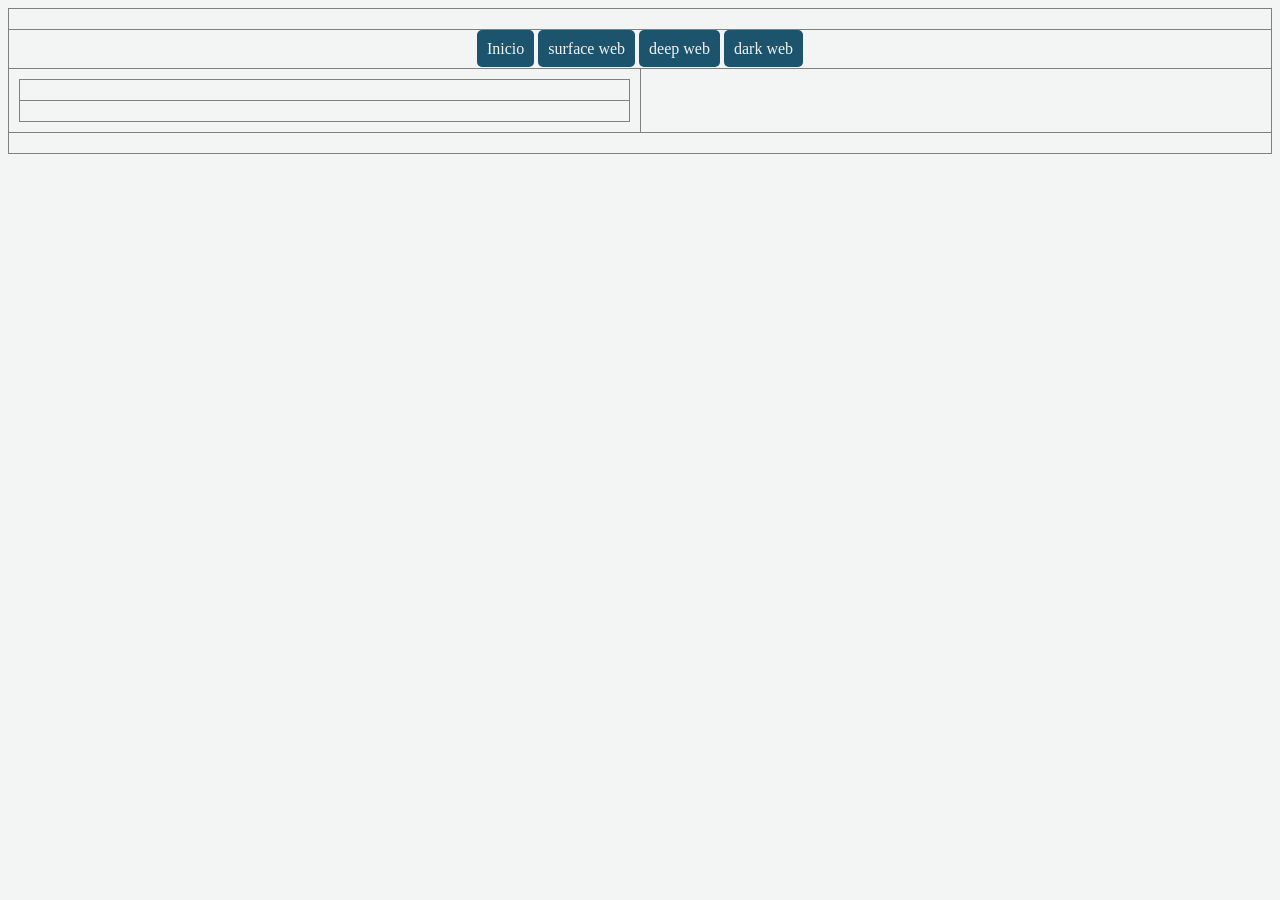
==== dark-web.html @ 2ed879f6 "se añadieron los estilos del navegador" ====
<!DOCTYPE html>
<html lang="es">
<head>
    <meta charset="UTF-8">
    <meta name="viewport" content="width=device-width, initial-scale=1.0">
    <link rel="stylesheet" href="styles/style.css">
    <title>dark web</title>
</head>
<body>
<table border="1" class="estructure_table">
<!--_________________HEADER_____________-->
  <tr>
    <td colspan="2">
        <header>
            <!--trabajar aquí-->
        </header>
</td>
  </tr>
<!--_________________NAV_____________-->
  <tr>
    <td colspan="2">
        <nav>
            <a href="index.html" class="nav_buttom">Inicio</a>
            <a href="surface-web.html" class="nav_buttom">surface web</a>
            <a href="deep-web.html" class="nav_buttom">deep web</a>
            <a href="dark-web.html" class="nav_buttom">dark web</a>
        </nav>
    </td>
  </tr>
<!--_________________MAIN_____________-->
  <tr>
    <td>
        <main>
            <!--trabajar aquí-->
        </main>
<!--_________________SECTIONS DE MAIN_____________-->
        <table border="1">
            <tr>
                <td>
                    <section>
                        <!--trabajar aquí-->
                    </section>
                </td>
            </tr>
            <tr>
                <td>
                <section>
                    <!--trabajar aquí-->
                </section>
                </td>
            </tr>
        </table>
<!--_________________ASIDE_____________-->
    </td>
    <td>
        <aside>
            <!--trabajar aquí-->
        </aside>
    </td>
  </tr>
<!--_________________FOOTER_____________-->
  <tr>
    <td colspan="2">
        <footer>
            <!--trabajar aquí-->
        </footer>
    </td>
  </tr>
</table>
</body>
</html>
---- styles/style.css ----
/*paleta de colores: https://colorhunt.co/palette/061e291d546d5f9598f3f4f4*/
table{
  width: 100%;
  border-collapse: collapse;
  table-layout: fixed;
}
td, th{
  overflow: hidden;
  padding: 10px;
}
body{
    text-align: center;
    background-color:#F3F4F4;
}
.nav_buttom{
    background-color: #1D546D;
    color: #F3F4F4;
    padding: 10px;
    border-radius: 5px;
    text-decoration: none;
    text-align: center;
    text-decoration: none;
}
.nav_buttom:hover{
        background-color: #5F9598;
}
.estructure_table{
    width: 100%;
    border-collapse: collapse;
}
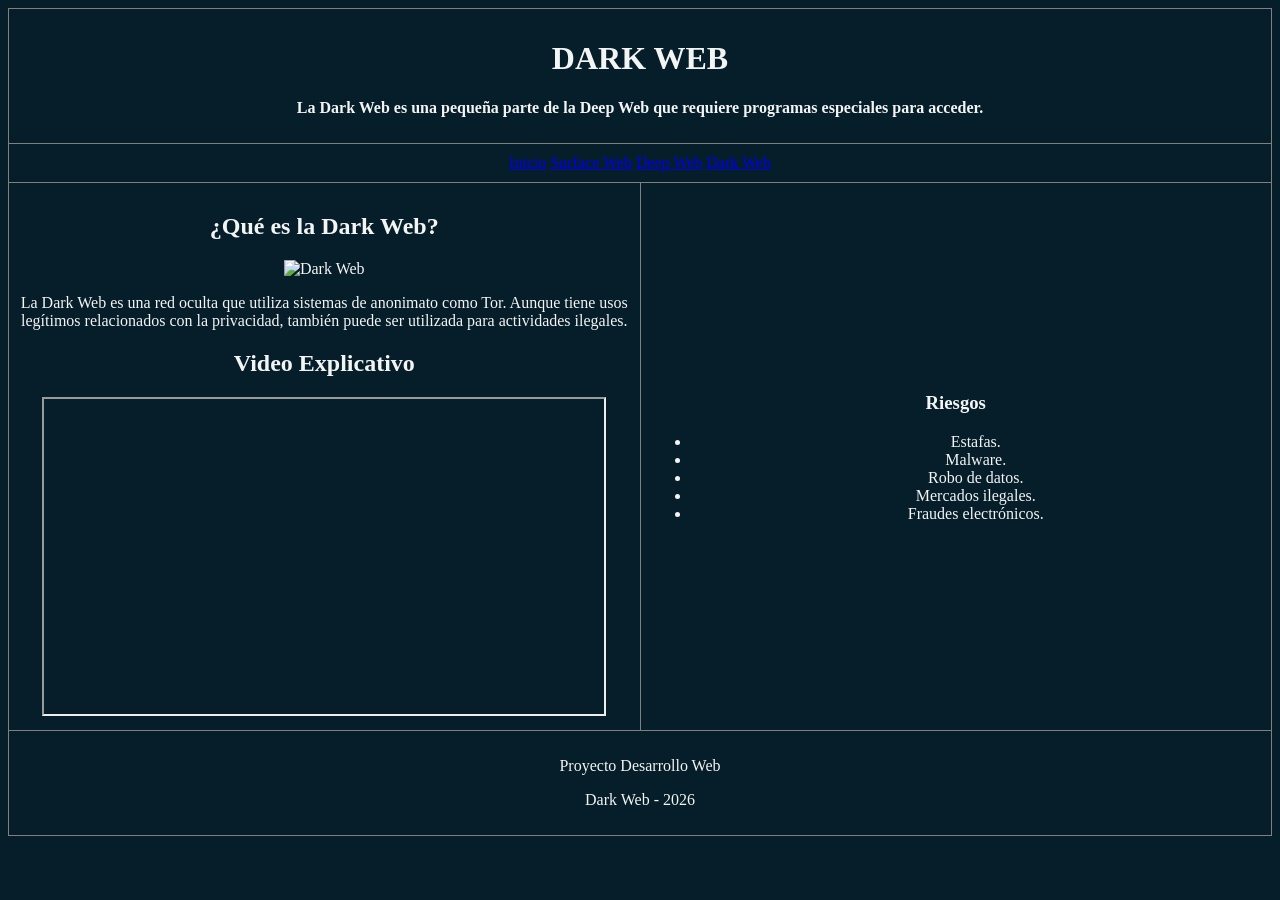
==== commit 07793a97: "i colocamos contenido en section y article con videos y informacion" ====
--- a/dark-web.html
+++ b/dark-web.html
@@ -4,68 +4,116 @@
     <meta charset="UTF-8">
     <meta name="viewport" content="width=device-width, initial-scale=1.0">
     <link rel="stylesheet" href="styles/style.css">
-    <title>dark web</title>
+    <title>Dark Web</title>
 </head>
 <body>
+
 <table border="1" class="estructure_table">
-<!--_________________HEADER_____________-->
-  <tr>
-    <td colspan="2">
+
+<tr>
+    <th colspan="2">
         <header>
-            <!--trabajar aquí-->
+            <h1>DARK WEB</h1>
+            <p>
+                La Dark Web es una pequeña parte de la Deep Web
+                que requiere programas especiales para acceder.
+            </p>
         </header>
-</td>
-  </tr>
-<!--_________________NAV_____________-->
-  <tr>
+    </th>
+</tr>
+
+<tr>
     <td colspan="2">
         <nav>
-            <a href="index.html" class="nav_buttom">Inicio</a>
-            <a href="surface-web.html" class="nav_buttom">surface web</a>
-            <a href="deep-web.html" class="nav_buttom">deep web</a>
-            <a href="dark-web.html" class="nav_buttom">dark web</a>
+            <a href="index.html">Inicio</a>
+            <a href="surface-web.html">Surface Web</a>
+            <a href="deep-web.html">Deep Web</a>
+            <a href="dark-web.html">Dark Web</a>
         </nav>
     </td>
-  </tr>
-<!--_________________MAIN_____________-->
-  <tr>
-    <td>
-        <main>
-            <!--trabajar aquí-->
-        </main>
-<!--_________________SECTIONS DE MAIN_____________-->
-        <table border="1">
-            <tr>
-                <td>
-                    <section>
-                        <!--trabajar aquí-->
-                    </section>
-                </td>
-            </tr>
-            <tr>
-                <td>
-                <section>
-                    <!--trabajar aquí-->
-                </section>
-                </td>
-            </tr>
-        </table>
-<!--_________________ASIDE_____________-->
-    </td>
-    <td>
-        <aside>
-            <!--trabajar aquí-->
-        </aside>
-    </td>
-  </tr>
-<!--_________________FOOTER_____________-->
-  <tr>
-    <td colspan="2">
-        <footer>
-            <!--trabajar aquí-->
-        </footer>
-    </td>
-  </tr>
+</tr>
+
+<tr>
+
+<td>
+
+<main>
+
+<section>
+
+<article>
+
+<h2>¿Qué es la Dark Web?</h2>
+
+<img src="dark.jpg" alt="Dark Web" width="500">
+
+<p>
+La Dark Web es una red oculta que utiliza sistemas de anonimato
+como Tor. Aunque tiene usos legítimos relacionados con la privacidad,
+también puede ser utilizada para actividades ilegales.
+</p>
+
+</article>
+
+</section>
+
+<section>
+
+<article>
+
+<h2>Video Explicativo</h2>
+
+<iframe width="560" height="315"
+src="https://www.youtube.com/embed/LFEI24HsxRI"
+title="Dark Web"
+allowfullscreen>
+</iframe>
+
+</article>
+
+</section>
+
+</main>
+
+</td>
+
+<td>
+
+<aside>
+
+<h3>Riesgos</h3>
+
+<ul>
+<li>Estafas.</li>
+<li>Malware.</li>
+<li>Robo de datos.</li>
+<li>Mercados ilegales.</li>
+<li>Fraudes electrónicos.</li>
+</ul>
+
+</aside>
+
+</td>
+
+</tr>
+
+<tr>
+
+<td colspan="2">
+
+<footer>
+
+<p>Proyecto Desarrollo Web</p>
+<p>Dark Web - 2026</p>
+
+</footer>
+
+</td>
+
+</tr>
+
 </table>
+
 </body>
-</html>+</html>
+
--- a/styles/style.css
+++ b/styles/style.css
@@ -9,8 +9,9 @@
   padding: 10px;
 }
 body{
+    color: #F3F4F4;
     text-align: center;
-    background-color:#F3F4F4;
+    background-color:#061E29;
 }
 .nav_buttom{
     background-color: #1D546D;
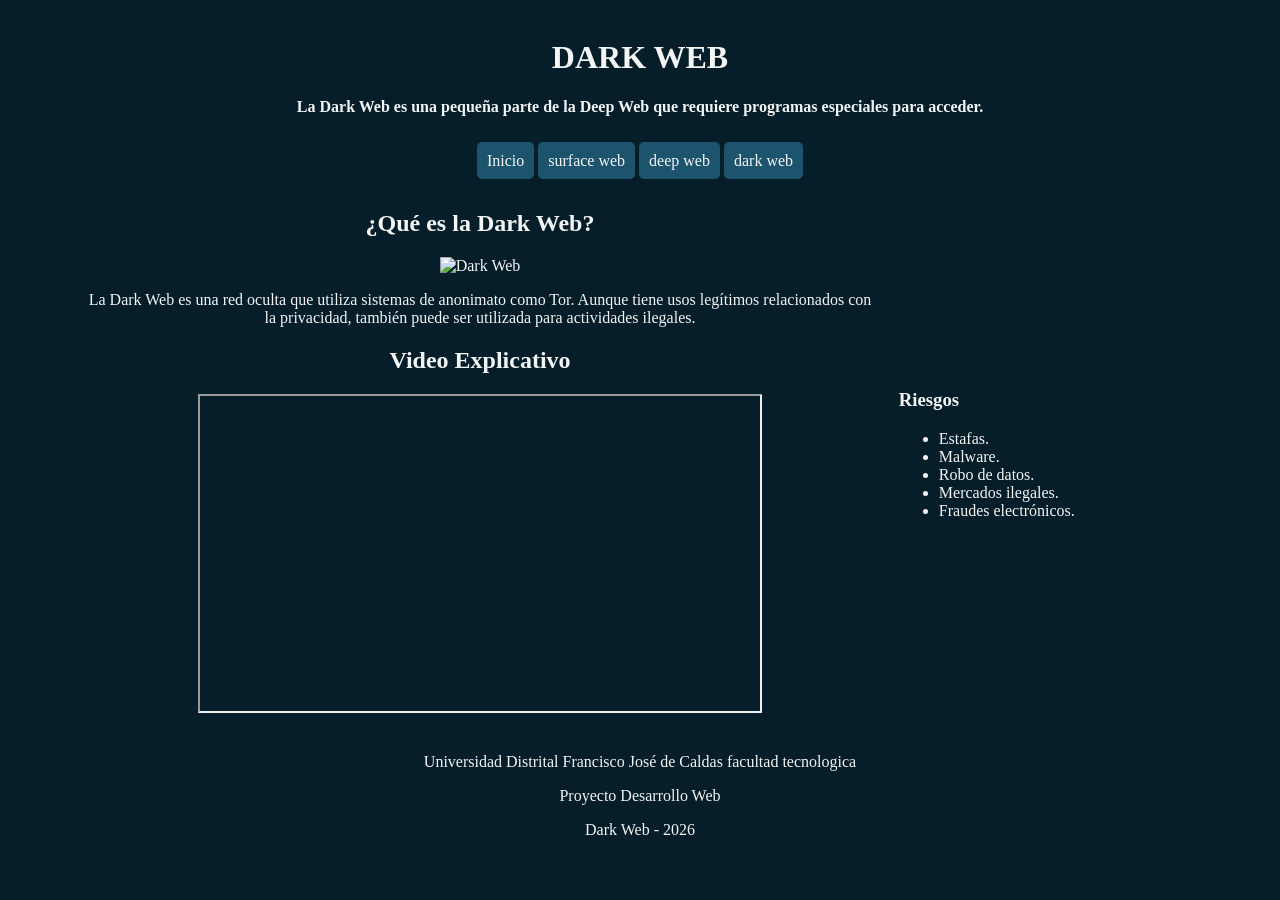
==== commit 6c0a8c0b: "Se modificó el footer, el nav, los styles, el aside y se añadió un form" ====
--- a/dark-web.html
+++ b/dark-web.html
@@ -8,7 +8,7 @@
 </head>
 <body>
 
-<table border="1" class="estructure_table">
+<table class="estructure_table">
 
 <tr>
     <th colspan="2">
@@ -25,10 +25,10 @@
 <tr>
     <td colspan="2">
         <nav>
-            <a href="index.html">Inicio</a>
-            <a href="surface-web.html">Surface Web</a>
-            <a href="deep-web.html">Deep Web</a>
-            <a href="dark-web.html">Dark Web</a>
+            <a href="index.html" class="nav_buttom">Inicio</a>
+            <a href="surface-web.html" class="nav_buttom">surface web</a>
+            <a href="deep-web.html" class="nav_buttom">deep web</a>
+            <a href="dark-web.html" class="nav_buttom">dark web</a>
         </nav>
     </td>
 </tr>
@@ -102,10 +102,9 @@
 <td colspan="2">
 
 <footer>
-
-<p>Proyecto Desarrollo Web</p>
-<p>Dark Web - 2026</p>
-
+    <p>Universidad Distrital Francisco José de Caldas facultad tecnologica</p>
+    <p>Proyecto Desarrollo Web</p>
+    <p>Dark Web - 2026</p>
 </footer>
 
 </td>
--- a/styles/style.css
+++ b/styles/style.css
@@ -1,9 +1,5 @@
 /*paleta de colores: https://colorhunt.co/palette/061e291d546d5f9598f3f4f4*/
-table{
-  width: 100%;
-  border-collapse: collapse;
-  table-layout: fixed;
-}
+
 td, th{
   overflow: hidden;
   padding: 10px;
@@ -26,6 +22,21 @@
         background-color: #5F9598;
 }
 .estructure_table{
-    width: 100%;
+  margin: auto;
+    width: 90%;
     border-collapse: collapse;
+}
+aside{
+    width: 300px;
+    text-align: justify;
+}
+.aside-column{
+    vertical-align: top;
+}
+textarea{
+  width: 60%;
+  height: 100px;
+}
+.form-input{
+  width: 60%;
 }
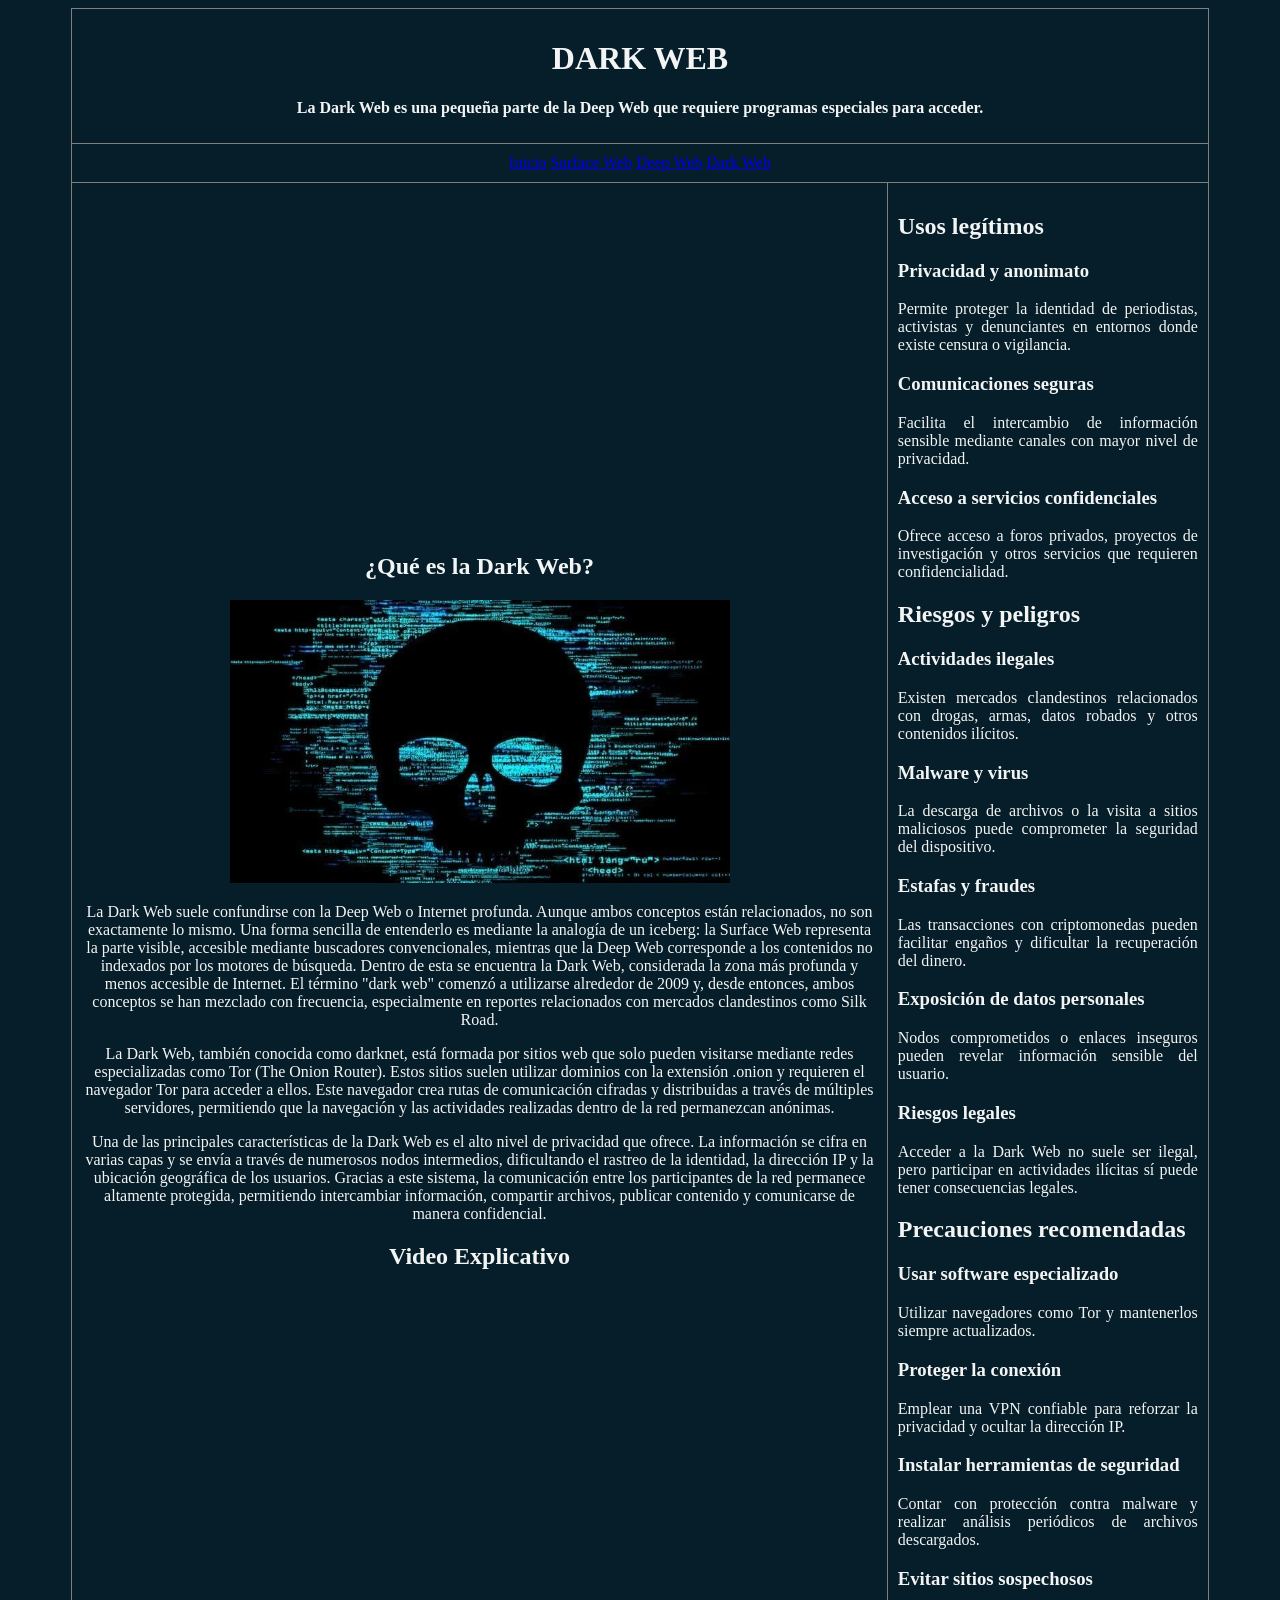
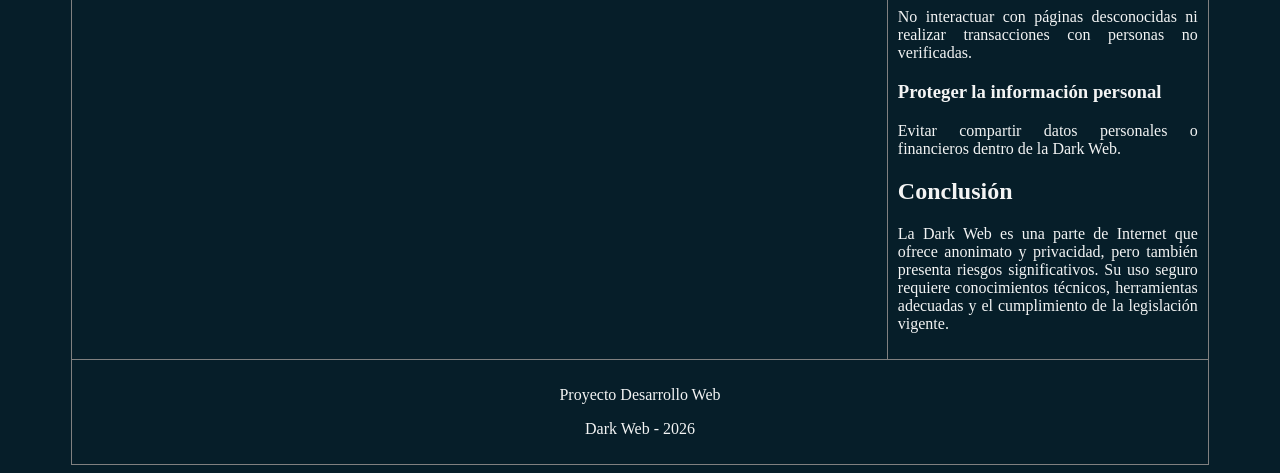
==== commit 90a233ab: "i se anexo mas informacion a las paginas y otro video" ====
--- a/dark-web.html
+++ b/dark-web.html
@@ -8,7 +8,7 @@
 </head>
 <body>
 
-<table class="estructure_table">
+<table border="1" class="estructure_table">
 
 <tr>
     <th colspan="2">
@@ -25,10 +25,10 @@
 <tr>
     <td colspan="2">
         <nav>
-            <a href="index.html" class="nav_buttom">Inicio</a>
-            <a href="surface-web.html" class="nav_buttom">surface web</a>
-            <a href="deep-web.html" class="nav_buttom">deep web</a>
-            <a href="dark-web.html" class="nav_buttom">dark web</a>
+            <a href="index.html">Inicio</a>
+            <a href="surface-web.html">Surface Web</a>
+            <a href="deep-web.html">Deep Web</a>
+            <a href="dark-web.html">Dark Web</a>
         </nav>
     </td>
 </tr>
@@ -47,11 +47,34 @@
 
 <img src="dark.jpg" alt="Dark Web" width="500">
 
-<p>
-La Dark Web es una red oculta que utiliza sistemas de anonimato
-como Tor. Aunque tiene usos legítimos relacionados con la privacidad,
-también puede ser utilizada para actividades ilegales.
-</p>
+    <p>
+        La Dark Web suele confundirse con la Deep Web o Internet profunda. 
+        Aunque ambos conceptos están relacionados, no son exactamente lo mismo. 
+        Una forma sencilla de entenderlo es mediante la analogía de un iceberg: 
+        la Surface Web representa la parte visible, accesible mediante buscadores convencionales, 
+        mientras que la Deep Web corresponde a los contenidos no indexados por los motores de búsqueda. 
+        Dentro de esta se encuentra la Dark Web, considerada la zona más profunda y menos accesible de Internet. 
+        El término "dark web" comenzó a utilizarse alrededor de 2009 y, desde entonces, ambos conceptos 
+        se han mezclado con frecuencia, especialmente en reportes relacionados con mercados clandestinos
+        como Silk Road.
+    </p>
+
+    <p>
+        La Dark Web, también conocida como darknet, está formada por sitios web que solo pueden 
+        visitarse mediante redes especializadas como Tor (The Onion Router). Estos sitios suelen 
+        utilizar dominios con la extensión .onion y requieren el navegador Tor para acceder a ellos. 
+        Este navegador crea rutas de comunicación cifradas y distribuidas a través de múltiples servidores, 
+        permitiendo que la navegación y las actividades realizadas dentro de la red permanezcan anónimas.
+    </p>
+
+    <p>
+        Una de las principales características de la Dark Web es el alto nivel de privacidad que ofrece. 
+        La información se cifra en varias capas y se envía a través de numerosos nodos intermedios, 
+        dificultando el rastreo de la identidad, la dirección IP y la ubicación geográfica de los usuarios. 
+        Gracias a este sistema, la comunicación entre los participantes de la red permanece altamente protegida, 
+        permitiendo intercambiar información, compartir archivos, publicar contenido y comunicarse de manera confidencial.
+    </p>
+
 
 </article>
 
@@ -63,10 +86,10 @@
 
 <h2>Video Explicativo</h2>
 
-<iframe width="560" height="315"
-src="https://www.youtube.com/embed/LFEI24HsxRI"
-title="Dark Web"
-allowfullscreen>
+<iframe width="560" height="315" src="https://www.youtube.com/embed/Pqy93rAmBKs?si=DCPpHeEGvmcytOK3" 
+title="YouTube video player" frameborder="0" allow="accelerometer; autoplay; clipboard-write; 
+encrypted-media; gyroscope; picture-in-picture; web-share"
+ referrerpolicy="strict-origin-when-cross-origin" allowfullscreen>
 </iframe>
 
 </article>
@@ -79,20 +102,86 @@
 
 <td>
 
-<aside>
-
-<h3>Riesgos</h3>
-
-<ul>
-<li>Estafas.</li>
-<li>Malware.</li>
-<li>Robo de datos.</li>
-<li>Mercados ilegales.</li>
-<li>Fraudes electrónicos.</li>
-</ul>
+<aside class="darkweb-info">
+
+    <h2>Usos legítimos</h2>
+    <div class="fila">
+        <h3>Privacidad y anonimato</h3>
+        <p>Permite proteger la identidad de periodistas, activistas y denunciantes en entornos donde existe censura o vigilancia.</p>
+    </div>
+
+    <div class="fila">
+        <h3>Comunicaciones seguras</h3>
+        <p>Facilita el intercambio de información sensible mediante canales con mayor nivel de privacidad.</p>
+    </div>
+
+    <div class="fila">
+        <h3>Acceso a servicios confidenciales</h3>
+        <p>Ofrece acceso a foros privados, proyectos de investigación y otros servicios que requieren confidencialidad.</p>
+    </div>
+
+    <h2>Riesgos y peligros</h2>
+    <div class="fila">
+        <h3>Actividades ilegales</h3>
+        <p>Existen mercados clandestinos relacionados con drogas, armas, datos robados y otros contenidos ilícitos.</p>
+    </div>
+
+    <div class="fila">
+        <h3>Malware y virus</h3>
+        <p>La descarga de archivos o la visita a sitios maliciosos puede comprometer la seguridad del dispositivo.</p>
+    </div>
+
+    <div class="fila">
+        <h3>Estafas y fraudes</h3>
+        <p>Las transacciones con criptomonedas pueden facilitar engaños y dificultar la recuperación del dinero.</p>
+    </div>
+
+    <div class="fila">
+        <h3>Exposición de datos personales</h3>
+        <p>Nodos comprometidos o enlaces inseguros pueden revelar información sensible del usuario.</p>
+    </div>
+
+    <div class="fila">
+        <h3>Riesgos legales</h3>
+        <p>Acceder a la Dark Web no suele ser ilegal, pero participar en actividades ilícitas sí puede tener consecuencias legales.</p>
+    </div>
+
+    <h2>Precauciones recomendadas</h2>
+    <div class="fila">
+        <h3>Usar software especializado</h3>
+        <p>Utilizar navegadores como Tor y mantenerlos siempre actualizados.</p>
+    </div>
+
+    <div class="fila">
+        <h3>Proteger la conexión</h3>
+        <p>Emplear una VPN confiable para reforzar la privacidad y ocultar la dirección IP.</p>
+    </div>
+
+    <div class="fila">
+        <h3>Instalar herramientas de seguridad</h3>
+        <p>Contar con protección contra malware y realizar análisis periódicos de archivos descargados.</p>
+    </div>
+
+    <div class="fila">
+        <h3>Evitar sitios sospechosos</h3>
+        <p>No interactuar con páginas desconocidas ni realizar transacciones con personas no verificadas.</p>
+    </div>
+
+    <div class="fila">
+        <h3>Proteger la información personal</h3>
+        <p>Evitar compartir datos personales o financieros dentro de la Dark Web.</p>
+    </div>
+
+    <h2>Conclusión</h2>
+    <div class="fila">
+        <p>
+            La Dark Web es una parte de Internet que ofrece anonimato y privacidad, pero también presenta riesgos significativos. Su uso seguro requiere conocimientos técnicos, herramientas adecuadas y el cumplimiento de la legislación vigente.
+        </p>
+    </div>
 
 </aside>
 
+
 </td>
 
 </tr>
@@ -102,9 +191,10 @@
 <td colspan="2">
 
 <footer>
-    <p>Universidad Distrital Francisco José de Caldas facultad tecnologica</p>
-    <p>Proyecto Desarrollo Web</p>
-    <p>Dark Web - 2026</p>
+
+<p>Proyecto Desarrollo Web</p>
+<p>Dark Web - 2026</p>
+
 </footer>
 
 </td>
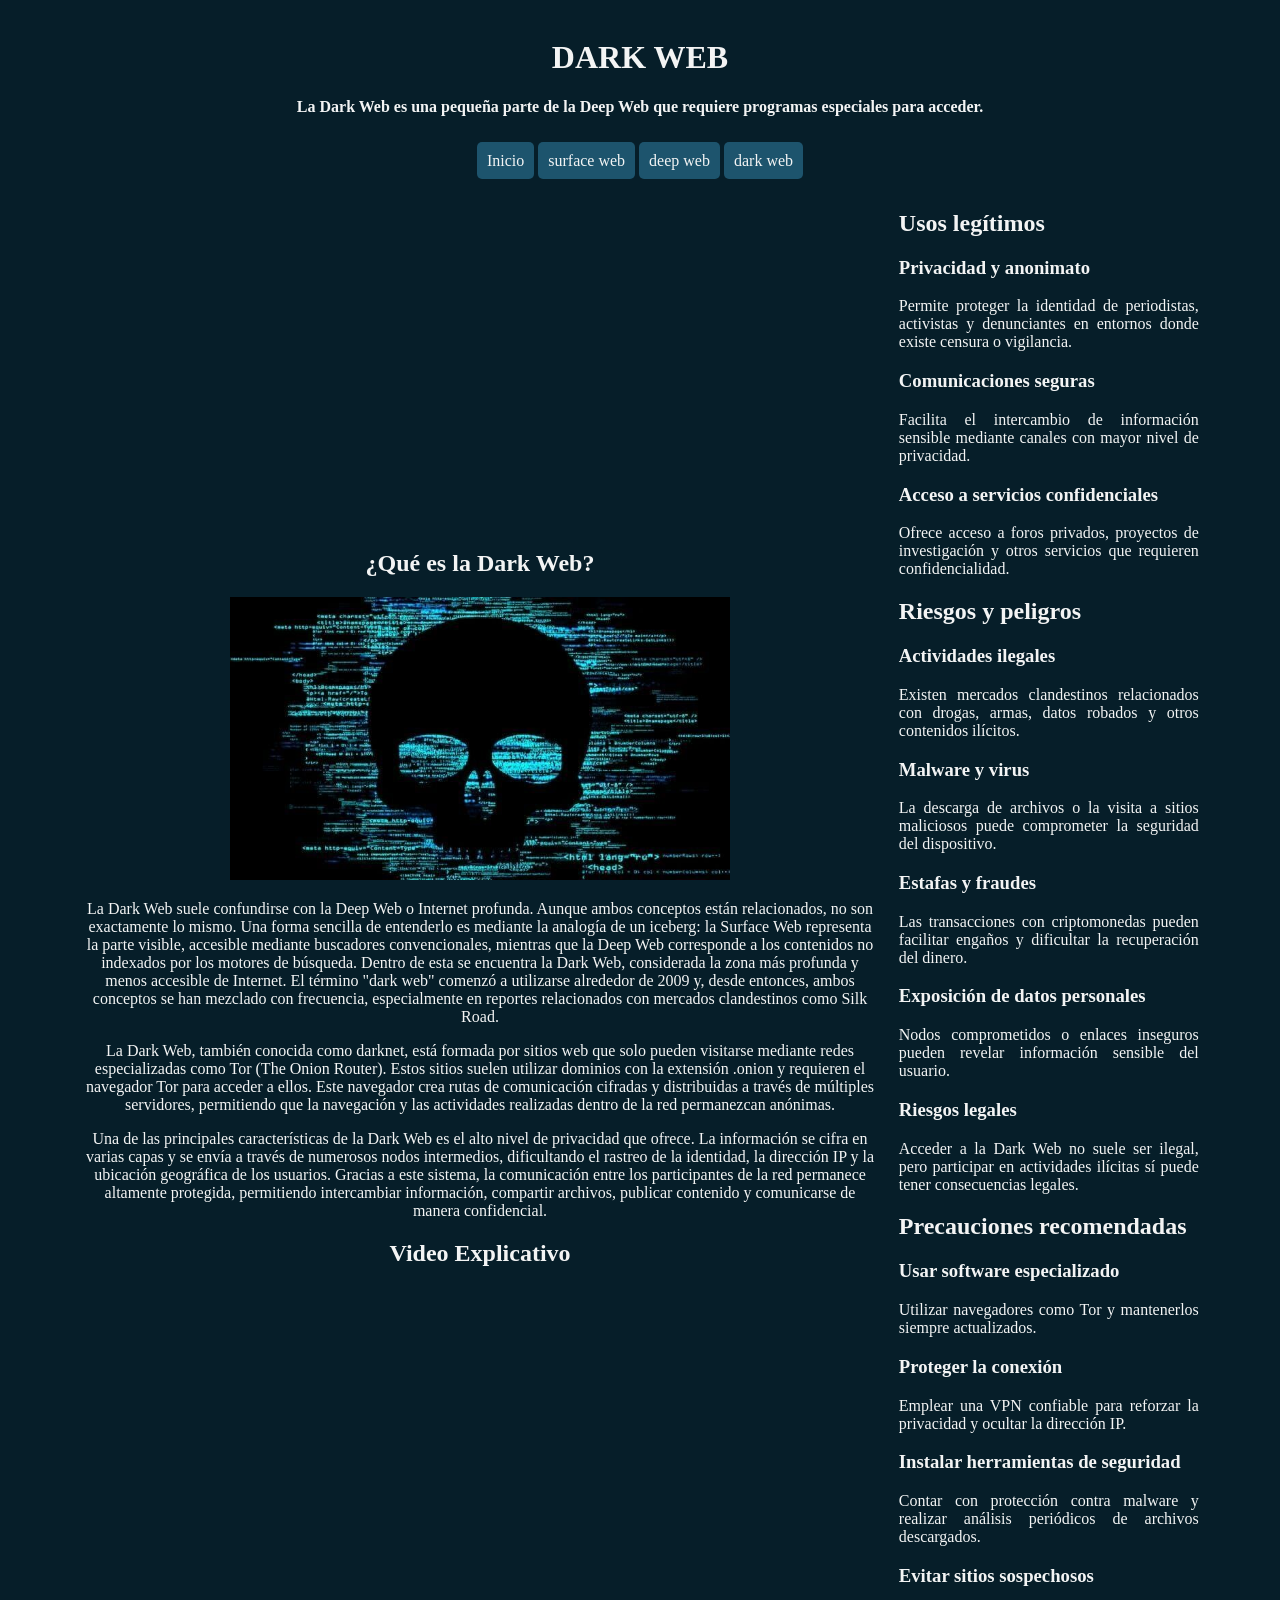
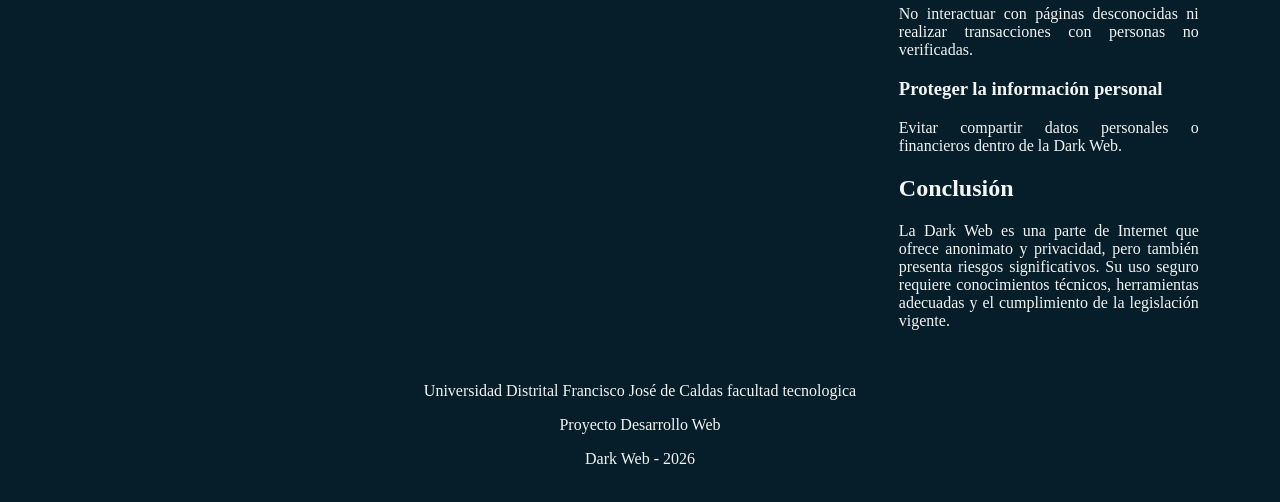
==== commit 5787fbff: "Merge branch 'master' of https://github.com/stephanny22/info-deepweb" ====
--- a/dark-web.html
+++ b/dark-web.html
@@ -8,7 +8,7 @@
 </head>
 <body>
 
-<table border="1" class="estructure_table">
+<table class="estructure_table">
 
 <tr>
     <th colspan="2">
@@ -25,10 +25,10 @@
 <tr>
     <td colspan="2">
         <nav>
-            <a href="index.html">Inicio</a>
-            <a href="surface-web.html">Surface Web</a>
-            <a href="deep-web.html">Deep Web</a>
-            <a href="dark-web.html">Dark Web</a>
+            <a href="index.html" class="nav_buttom">Inicio</a>
+            <a href="surface-web.html" class="nav_buttom">surface web</a>
+            <a href="deep-web.html" class="nav_buttom">deep web</a>
+            <a href="dark-web.html" class="nav_buttom">dark web</a>
         </nav>
     </td>
 </tr>
@@ -191,10 +191,9 @@
 <td colspan="2">
 
 <footer>
-
-<p>Proyecto Desarrollo Web</p>
-<p>Dark Web - 2026</p>
-
+    <p>Universidad Distrital Francisco José de Caldas facultad tecnologica</p>
+    <p>Proyecto Desarrollo Web</p>
+    <p>Dark Web - 2026</p>
 </footer>
 
 </td>
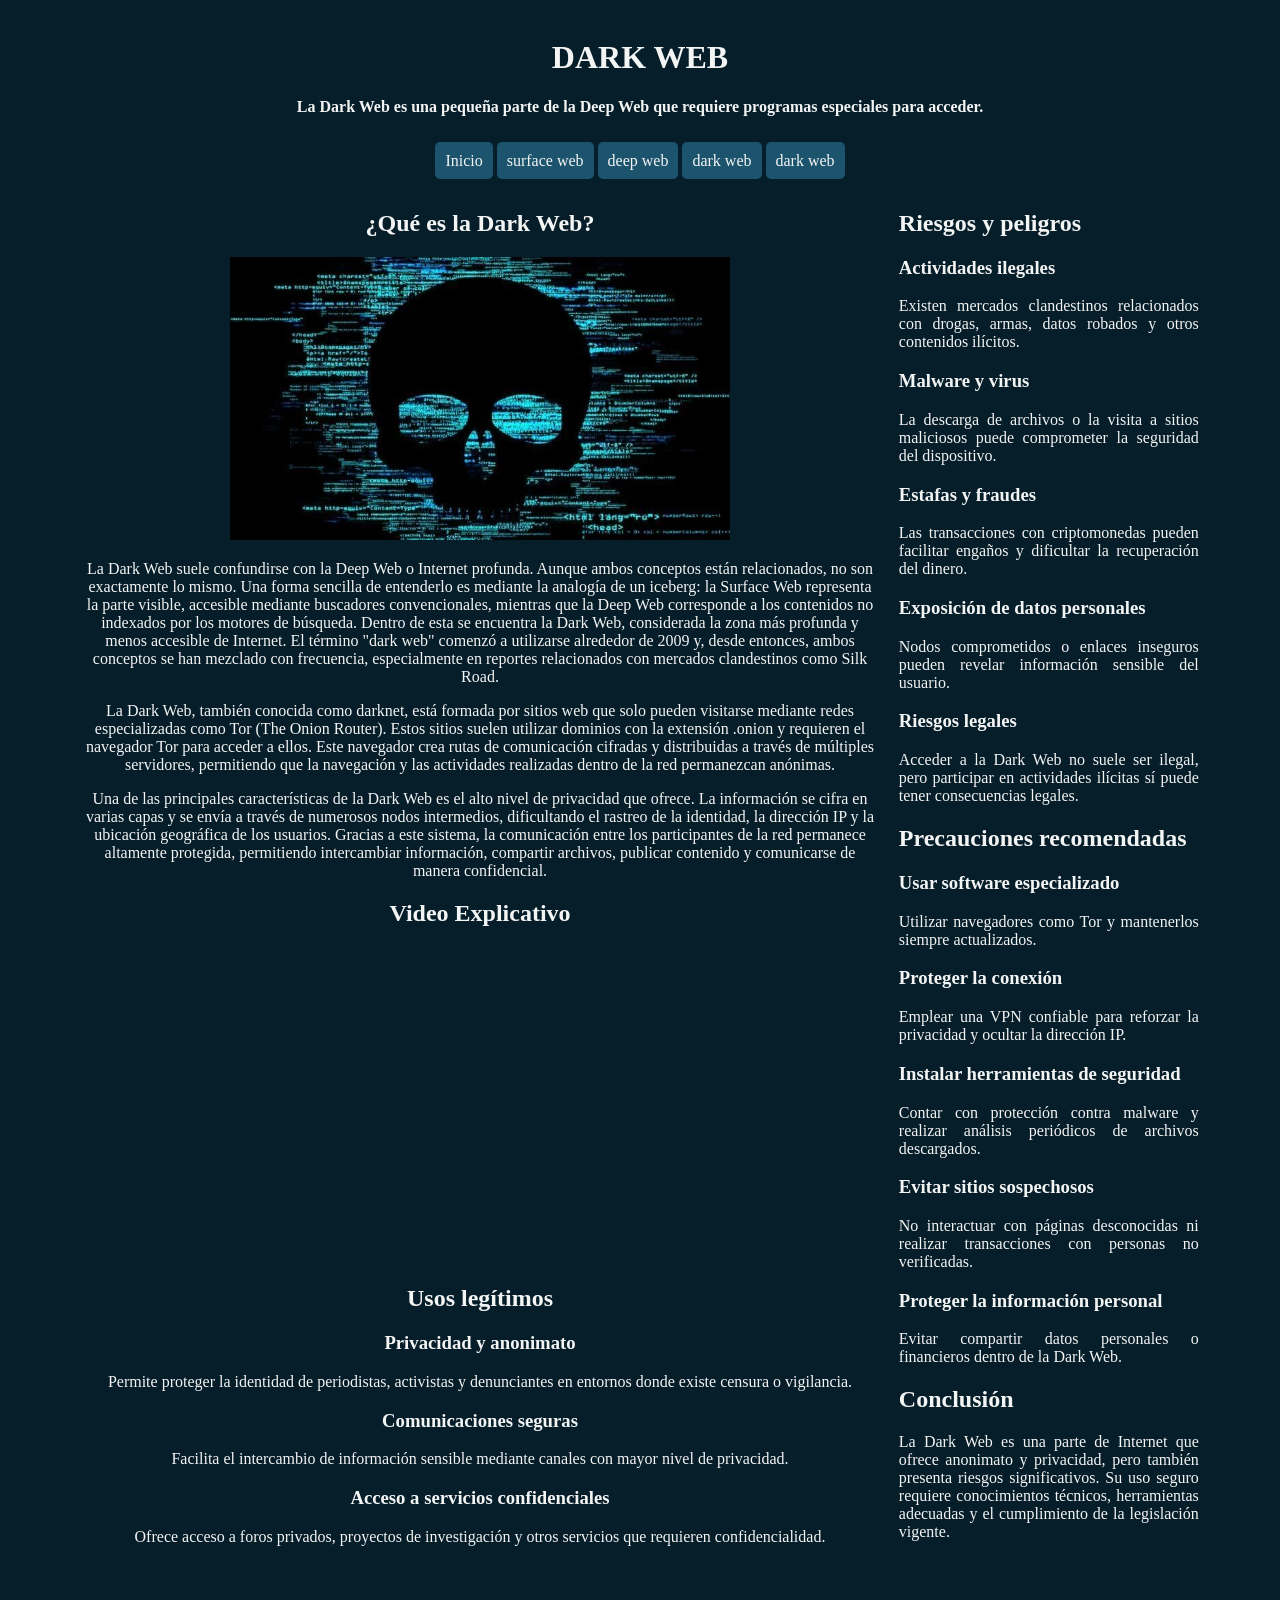
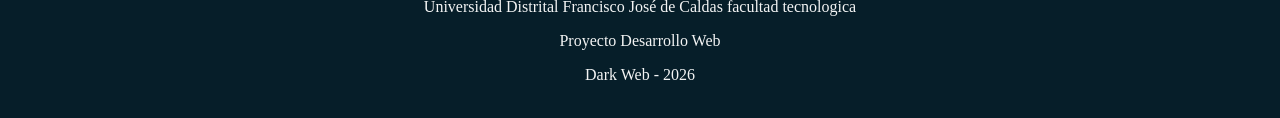
==== commit fe246b81: "se creo una pagina para hacer un formulario" ====
--- a/dark-web.html
+++ b/dark-web.html
@@ -29,6 +29,7 @@
             <a href="surface-web.html" class="nav_buttom">surface web</a>
             <a href="deep-web.html" class="nav_buttom">deep web</a>
             <a href="dark-web.html" class="nav_buttom">dark web</a>
+            <a href="formulario.html" class="nav_buttom">dark web</a>
         </nav>
     </td>
 </tr>
@@ -80,8 +81,6 @@
 
 </section>
 
-<section>
-
 <article>
 
 <h2>Video Explicativo</h2>
@@ -92,19 +91,7 @@
  referrerpolicy="strict-origin-when-cross-origin" allowfullscreen>
 </iframe>
 
-</article>
-
-</section>
-
-</main>
-
-</td>
-
-<td>
-
-<aside class="darkweb-info">
-
-    <h2>Usos legítimos</h2>
+ <h2>Usos legítimos</h2>
     <div class="fila">
         <h3>Privacidad y anonimato</h3>
         <p>Permite proteger la identidad de periodistas, activistas y denunciantes en entornos donde existe censura o vigilancia.</p>
@@ -119,6 +106,19 @@
         <h3>Acceso a servicios confidenciales</h3>
         <p>Ofrece acceso a foros privados, proyectos de investigación y otros servicios que requieren confidencialidad.</p>
     </div>
+
+</article>
+
+</section>
+
+</main>
+
+</td>
+
+<td>
+
+<aside class="darkweb-info">
+
 
     <h2>Riesgos y peligros</h2>
     <div class="fila">
--- a/styles/style.css
+++ b/styles/style.css
@@ -1,6 +1,7 @@
 /*paleta de colores: https://colorhunt.co/palette/061e291d546d5f9598f3f4f4*/
 
 td, th{
+  vertical-align: top;
   overflow: hidden;
   padding: 10px;
 }
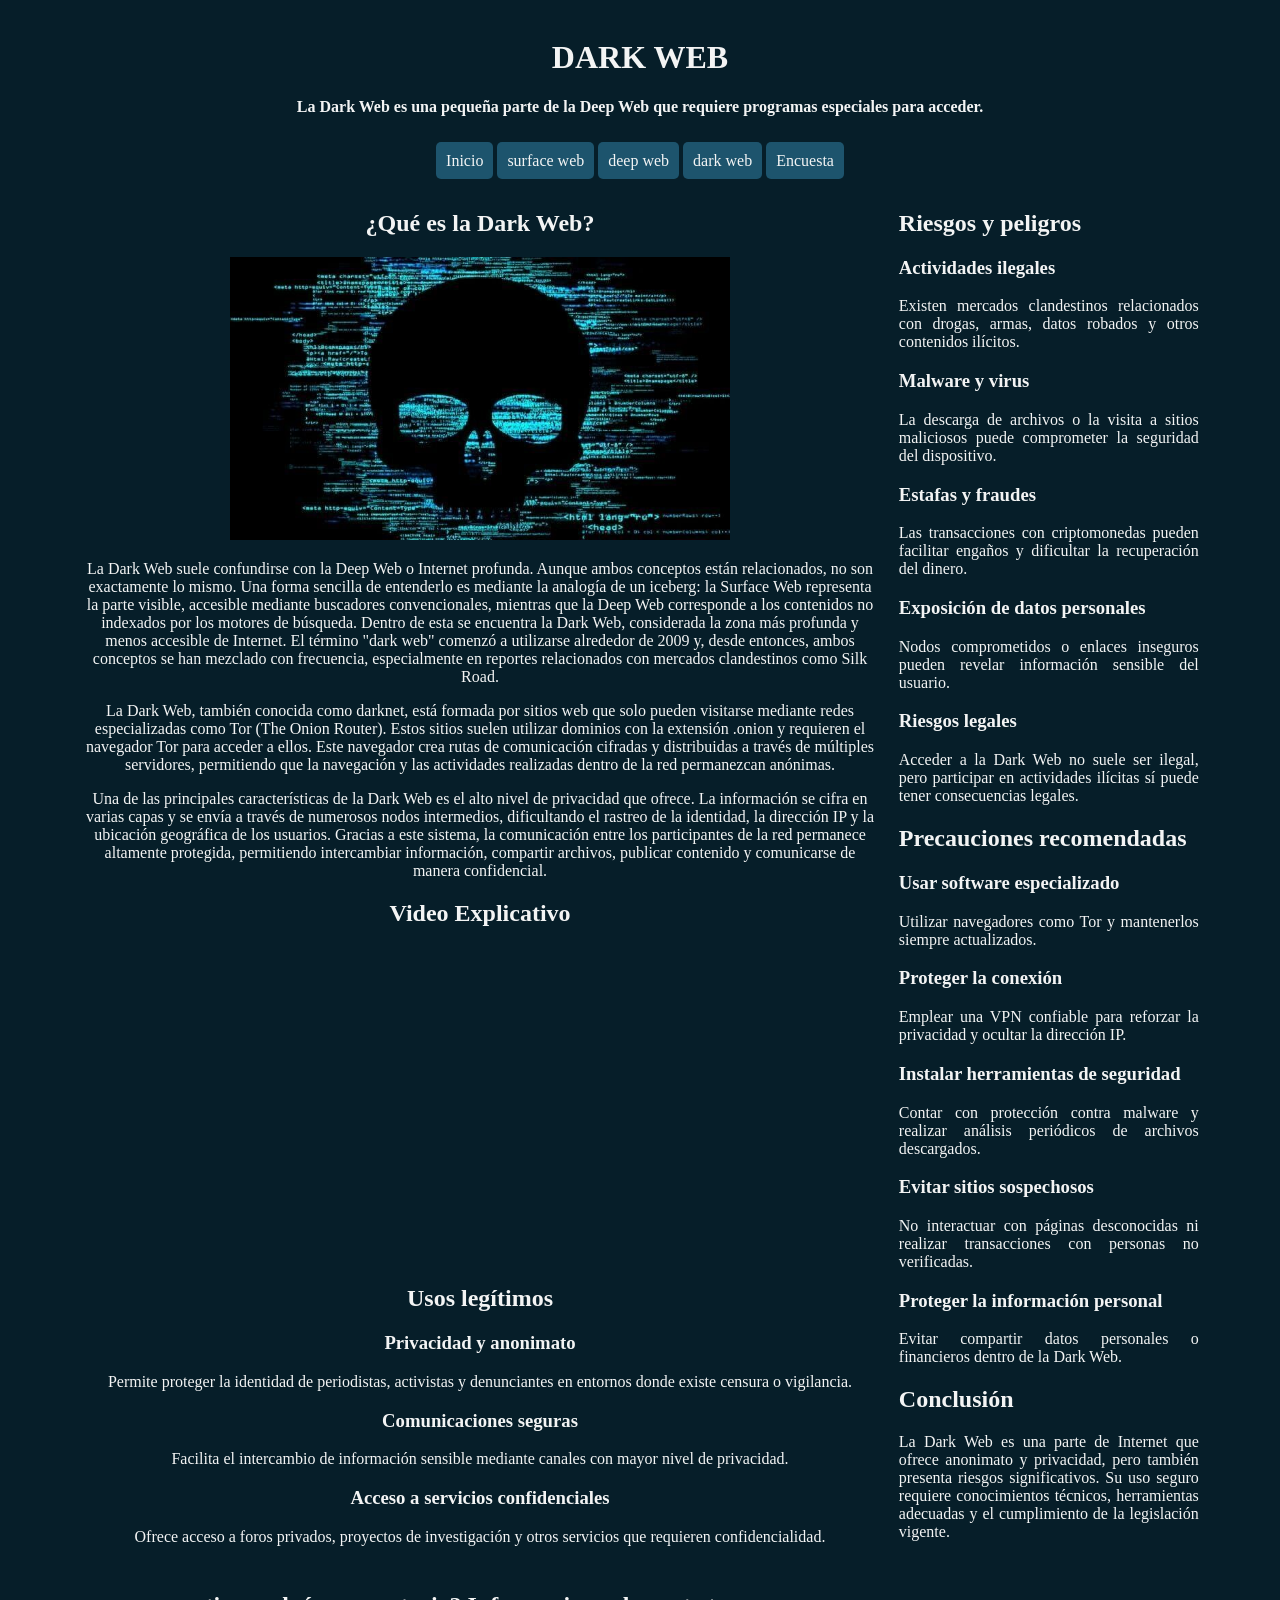
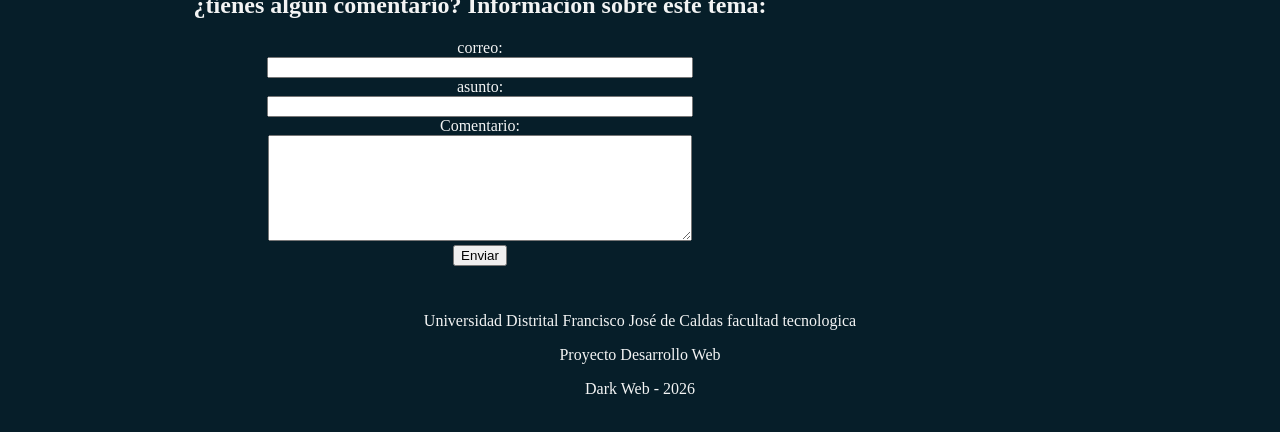
==== commit 68fd2b7e: "se realizaron varios cambios en los formulario y se agreo una encuesta" ====
--- a/dark-web.html
+++ b/dark-web.html
@@ -29,7 +29,7 @@
             <a href="surface-web.html" class="nav_buttom">surface web</a>
             <a href="deep-web.html" class="nav_buttom">deep web</a>
             <a href="dark-web.html" class="nav_buttom">dark web</a>
-            <a href="formulario.html" class="nav_buttom">dark web</a>
+            <a href="formulario.html" class="nav_buttom">Encuesta</a>
         </nav>
     </td>
 </tr>
@@ -112,7 +112,26 @@
 </section>
 
 </main>
-
+        <table class="estructure_table">
+            <tr>
+                <td>
+                    <section>
+                        <h2>¿tienes algún comentario? Informacion sobre este tema:</h2>
+                        <form action="/action_page.php">
+                        <label for="fname">correo:</label><br>
+                        <input class="form-input" type="email"><br>
+                        <label for="fname">asunto:</label><br>
+                        <input class="form-input" type="text"><br>
+                        <label for="lname">Comentario:</label><br>
+                        <textarea name="comentario" id="comentario" rows="5" cols="40">
+                        </textarea> 
+                        <br>
+                        <input type="submit" value="Enviar">
+                        </form> 
+                    </section>
+                </td>
+            </tr>
+        </table> 
 </td>
 
 <td>
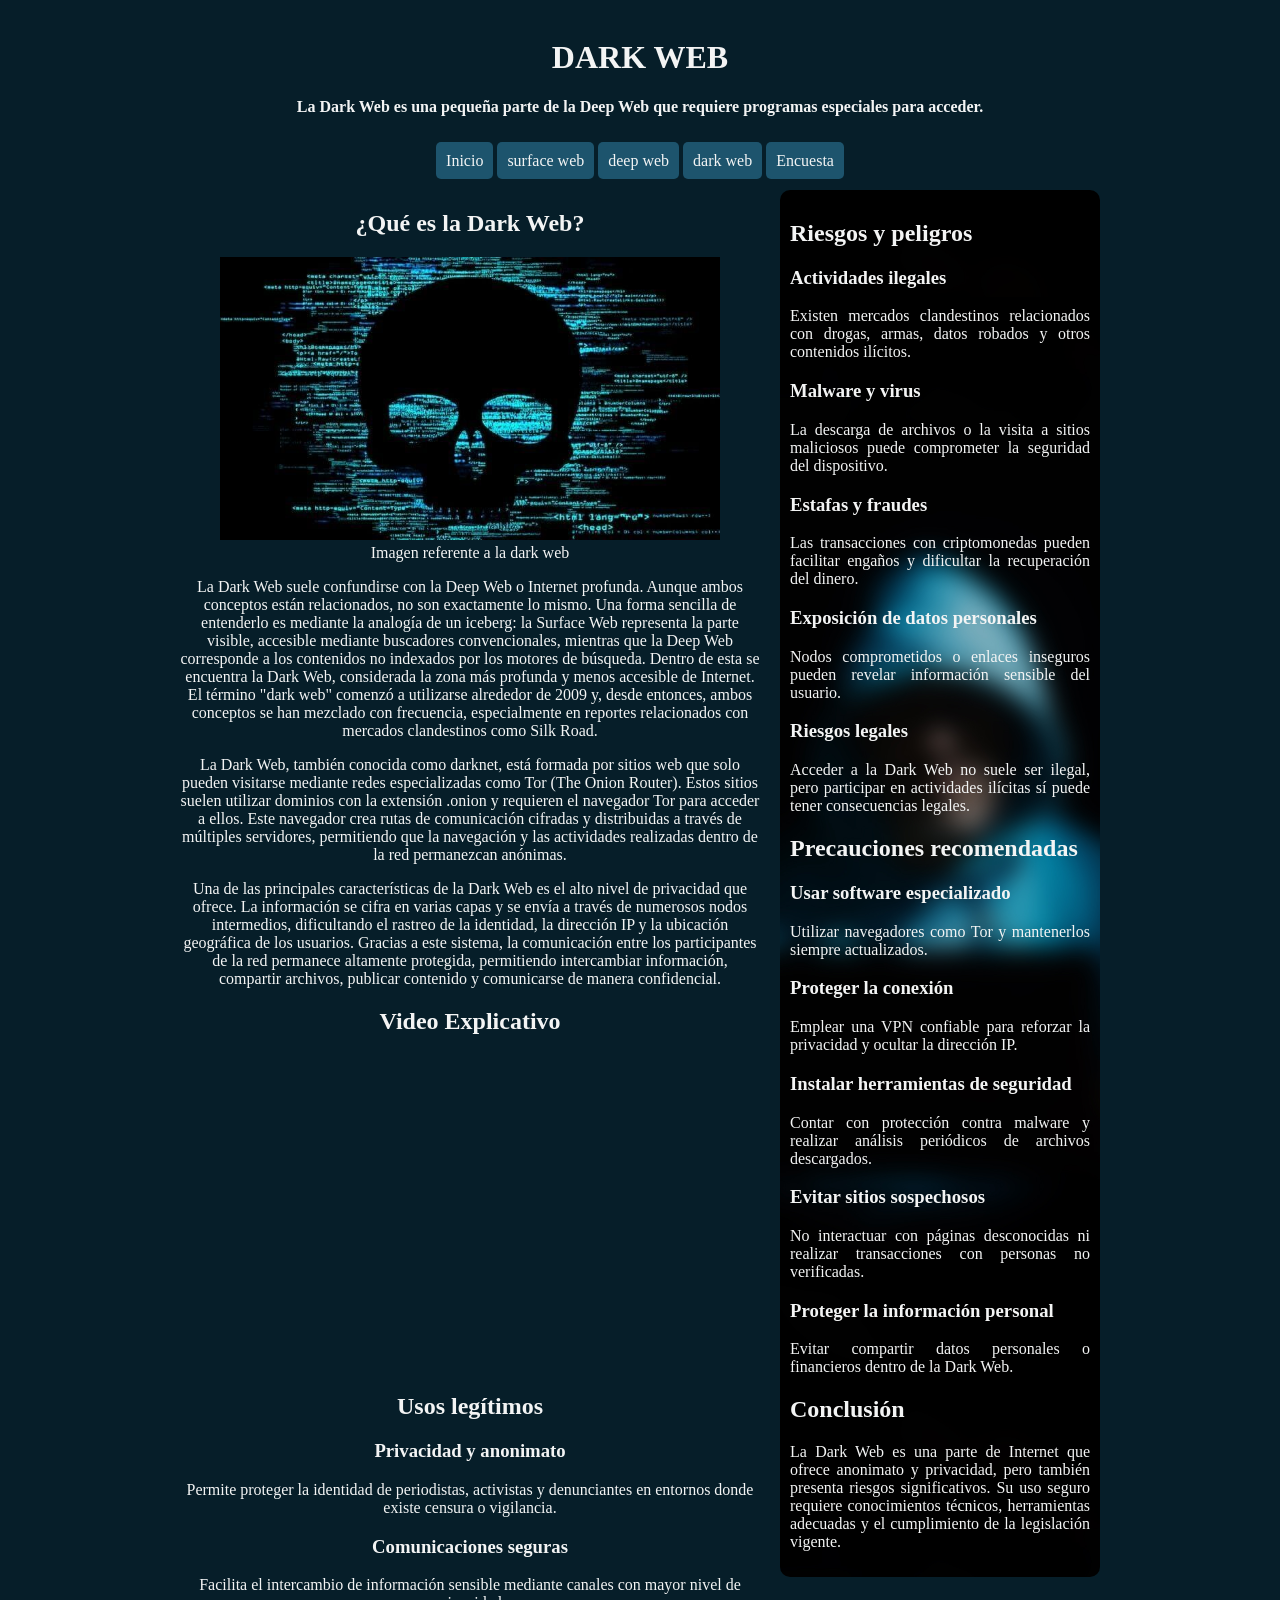
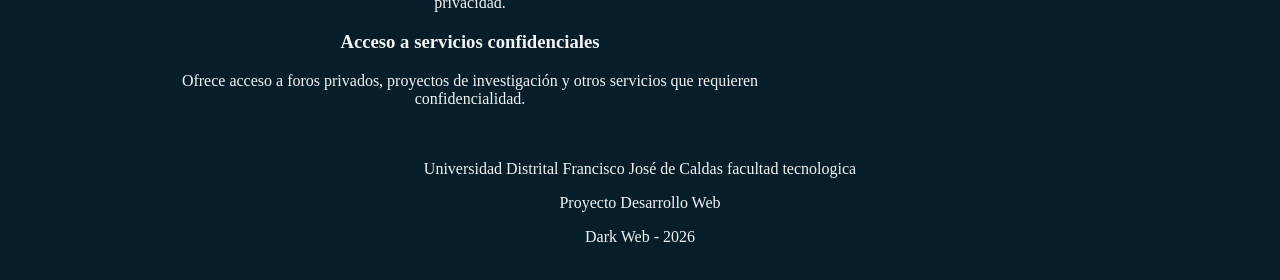
==== commit b5fc9922: "Se cambiaron estilos y se añadieron etiquetas de cambio de apariencia de texto" ====
--- a/dark-web.html
+++ b/dark-web.html
@@ -45,8 +45,11 @@
 <article>
 
 <h2>¿Qué es la Dark Web?</h2>
-
-<img src="dark.jpg" alt="Dark Web" width="500">
+<figure>
+    <img src="dark.jpg" alt="Dark Web" width="500">
+    <figcaption>Imagen referente a la dark web</figcaption>
+</figure>
+
 
     <p>
         La Dark Web suele confundirse con la Deep Web o Internet profunda. 
@@ -112,26 +115,6 @@
 </section>
 
 </main>
-        <table class="estructure_table">
-            <tr>
-                <td>
-                    <section>
-                        <h2>¿tienes algún comentario? Informacion sobre este tema:</h2>
-                        <form action="/action_page.php">
-                        <label for="fname">correo:</label><br>
-                        <input class="form-input" type="email"><br>
-                        <label for="fname">asunto:</label><br>
-                        <input class="form-input" type="text"><br>
-                        <label for="lname">Comentario:</label><br>
-                        <textarea name="comentario" id="comentario" rows="5" cols="40">
-                        </textarea> 
-                        <br>
-                        <input type="submit" value="Enviar">
-                        </form> 
-                    </section>
-                </td>
-            </tr>
-        </table> 
 </td>
 
 <td>
--- a/styles/style.css
+++ b/styles/style.css
@@ -1,9 +1,20 @@
 /*paleta de colores: https://colorhunt.co/palette/061e291d546d5f9598f3f4f4*/
-
 td, th{
   vertical-align: top;
   overflow: hidden;
   padding: 10px;
+  width: 30%;
+}
+form{
+  background-color: #1D546D;
+  width: 60%;
+  border-radius: 15px;
+  padding: 10px;
+  margin: 20px auto;
+}
+li{
+  text-align: left;
+  margin: 0 20px 10px 15%;
 }
 body{
     color: #F3F4F4;
@@ -23,16 +34,23 @@
         background-color: #5F9598;
 }
 .estructure_table{
-  margin: auto;
-    width: 90%;
+    margin: auto;
+    width: 50%;
     border-collapse: collapse;
 }
 aside{
     width: 300px;
     text-align: justify;
+    background-image: url("../hacker.jpg");
+    padding: 10px;
+    border-radius: 10px;
+    background-position: center;
+    background-size: 550%;
 }
 .aside-column{
     vertical-align: top;
+    width: 1%;
+
 }
 textarea{
   width: 60%;
@@ -40,4 +58,23 @@
 }
 .form-input{
   width: 60%;
+  padding: 10px;
+  border-radius: 6px;
+  border: 2px solid #ffffff;
+}
+textarea{
+      resize: none;
+      border-radius: 5px;
+}
+.form-buttom{
+  padding: 10px 30px;
+  border-radius: 10px;
+  background-color: #5F9598;
+  color: #061E29;
+  border: 2px solid #5F9598;
+}
+.form-buttom:hover{
+  background-color: #061E29;
+  color: white;
+  border: 2px solid #061E29;
 }
